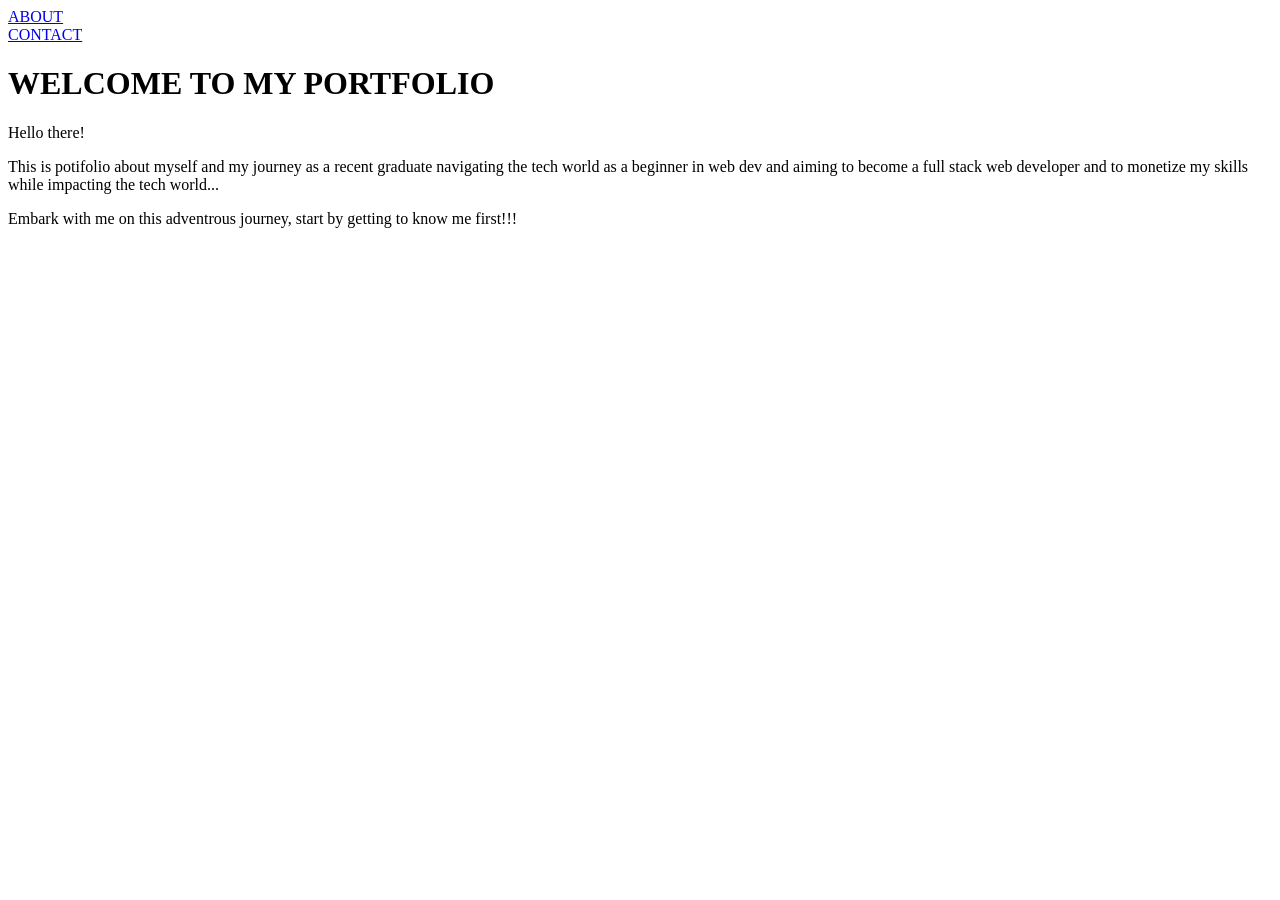
==== index.html @ 11aeb468 "First commit" ====
<!DOCTYPE html>
<html lang="en">
<head>
    <meta charset="UTF-8">
    <meta name="viewport" content="width=device-width, initial-scale=1.0">
    <title>HOME PAGE</title>
</head>
<body>
    <a href="./about.html" target="_blank">ABOUT</a>
    <br>
    <a href="./contact.html" target="_blank">CONTACT</a>
    
    <h1>WELCOME TO MY PORTFOLIO</h1>
    <p>Hello there!</p>
    <p>This is potifolio about myself and my journey as a recent graduate navigating the tech world as a beginner in web dev and aiming to become a full stack web developer and to monetize my skills while impacting the tech world...</p>
    <p>Embark with me on this adventrous journey, start by getting to know me first!!!</p>

</body>
</html>
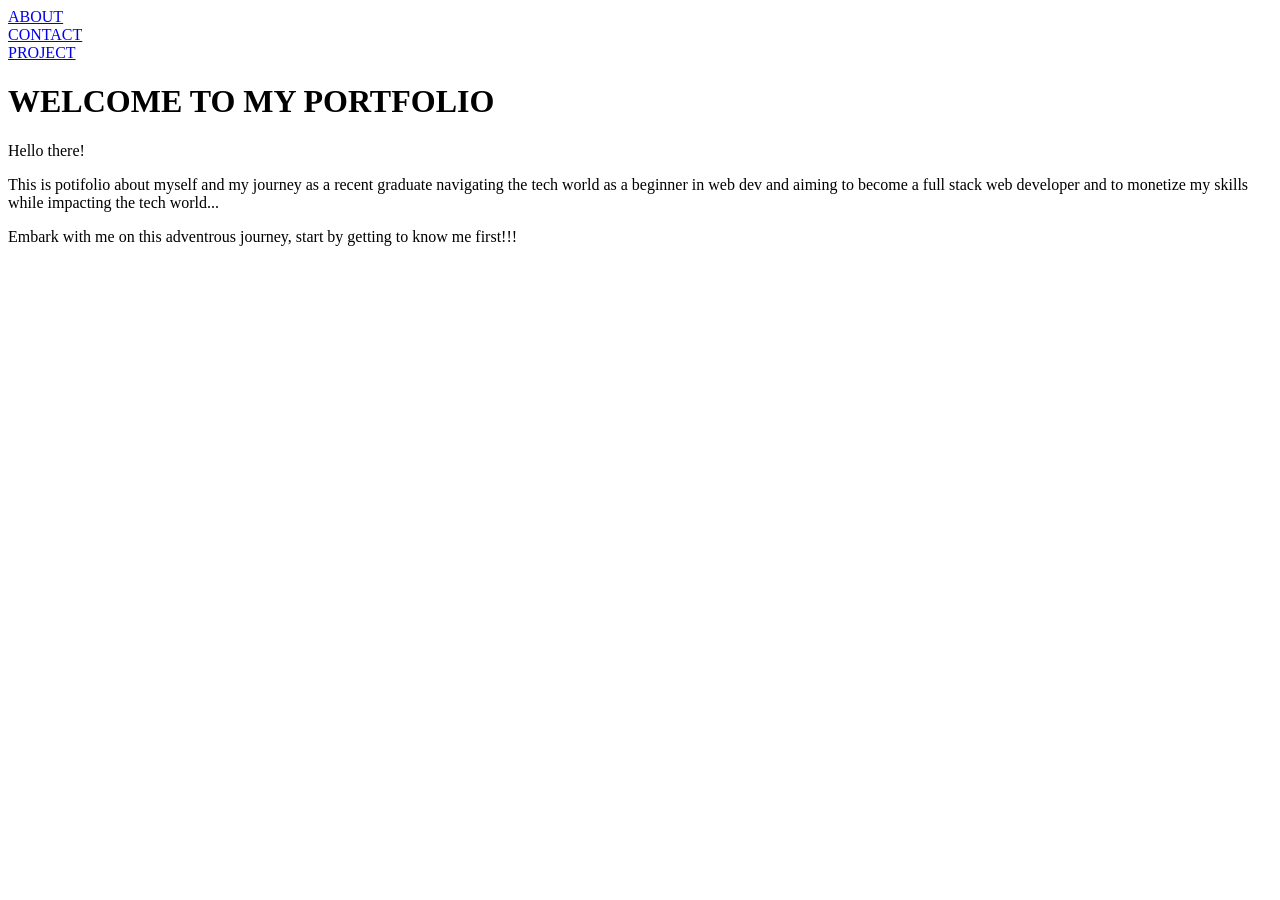
==== commit fd375424: "Fourth Commit" ====
--- a/index.html
+++ b/index.html
@@ -9,7 +9,10 @@
     <a href="./about.html" target="_blank">ABOUT</a>
     <br>
     <a href="./contact.html" target="_blank">CONTACT</a>
+    <br>
+    <a href="./Projects.html" target="_blank">PROJECT</a>
     
+
     <h1>WELCOME TO MY PORTFOLIO</h1>
     <p>Hello there!</p>
     <p>This is potifolio about myself and my journey as a recent graduate navigating the tech world as a beginner in web dev and aiming to become a full stack web developer and to monetize my skills while impacting the tech world...</p>
